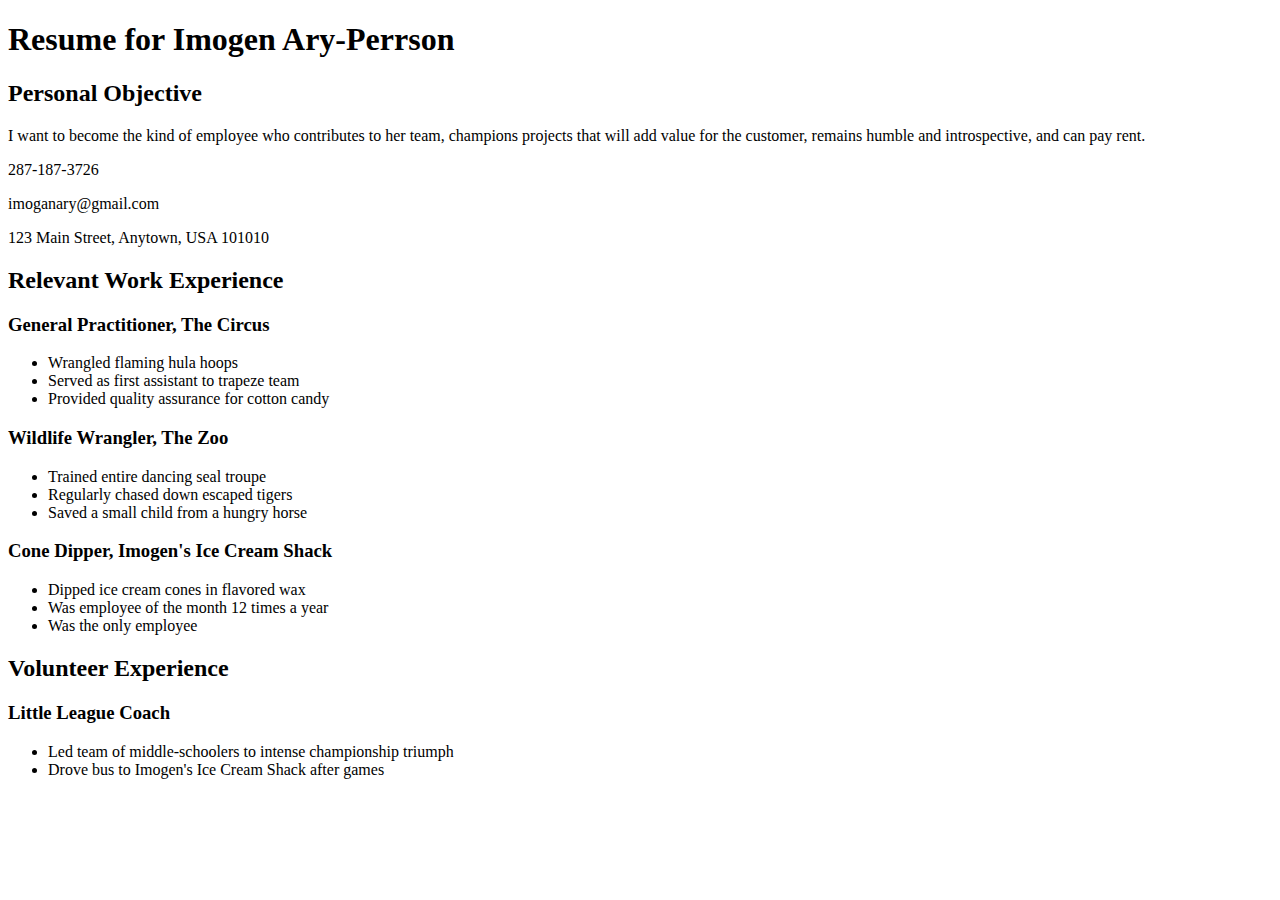
==== css/css-demo/index.html @ 462cc59d "Add link to fixed-contact.css in head" ====
<!DOCTYPE html>
<html>
<head>
  <title>Resume</title>
  <!-- We're using Google Fonts, which you can also do on your sites, but you don't need to know how for any assessments in this unit. -->
  <link href='https://fonts.googleapis.com/css?family=Dancing+Script' rel='stylesheet' type='text/css'>
  <link rel="stylesheet" href="styles/elegant-styles.css" type="text/css">
  <link rel="stylesheet" href="styles/fixed-contact.css" type="text/css">
</head>
<body>
  <h1 id="resume-title">Resume for Imogen Ary-Perrson</h1>
  <section id="personal-objective">
    <h2>Personal Objective</h2>
    <p>I want to become the kind of employee who contributes to her team, champions projects that will add value for the customer, remains humble and introspective, and can pay rent.</p>
  </section>
  <section id="contact-info">
    <p>287-187-3726</p>
    <p>imoganary@gmail.com</p>
    <p>123 Main Street, Anytown, USA 101010</p>
  </section>

  <section id="work-experience">
    <h2 class="experience-category">Relevant Work Experience</h2>
    <section class="job">
      <h3>General Practitioner, The Circus</h3>
      <ul>
        <li>Wrangled flaming hula hoops</li>
        <li>Served as first assistant to trapeze team</li>
        <li class="featured">Provided quality assurance for cotton candy</li>
      </ul>
    </section>
    <section class="job">
      <h3>Wildlife Wrangler, The Zoo</h3>
      <ul>
        <li>Trained entire dancing seal troupe</li>
        <li>Regularly chased down escaped tigers</li>
        <li class="featured">Saved a small child from a hungry horse</li>
      </ul>
    </section>
    <section class="job">
      <h3>Cone Dipper, Imogen's Ice Cream Shack</h3>
      <ul>
        <li>Dipped ice cream cones in flavored wax</li>
        <li class="featured">Was employee of the month 12 times a year</li>
        <li>Was the only employee</li>
      </ul>
    </section>
  </section>

  <section id="volunteer-experience">
    <h2 class="experience-category">Volunteer Experience</h1>
    <section class="volunteer-gig">
      <h3>Little League Coach</h3>
      <ul>
        <li>Led team of middle-schoolers to intense championship triumph</li>
        <li>Drove bus to Imogen's Ice Cream Shack after games</li>
      </ul>
    </section>
  </section>
</body>
</html>
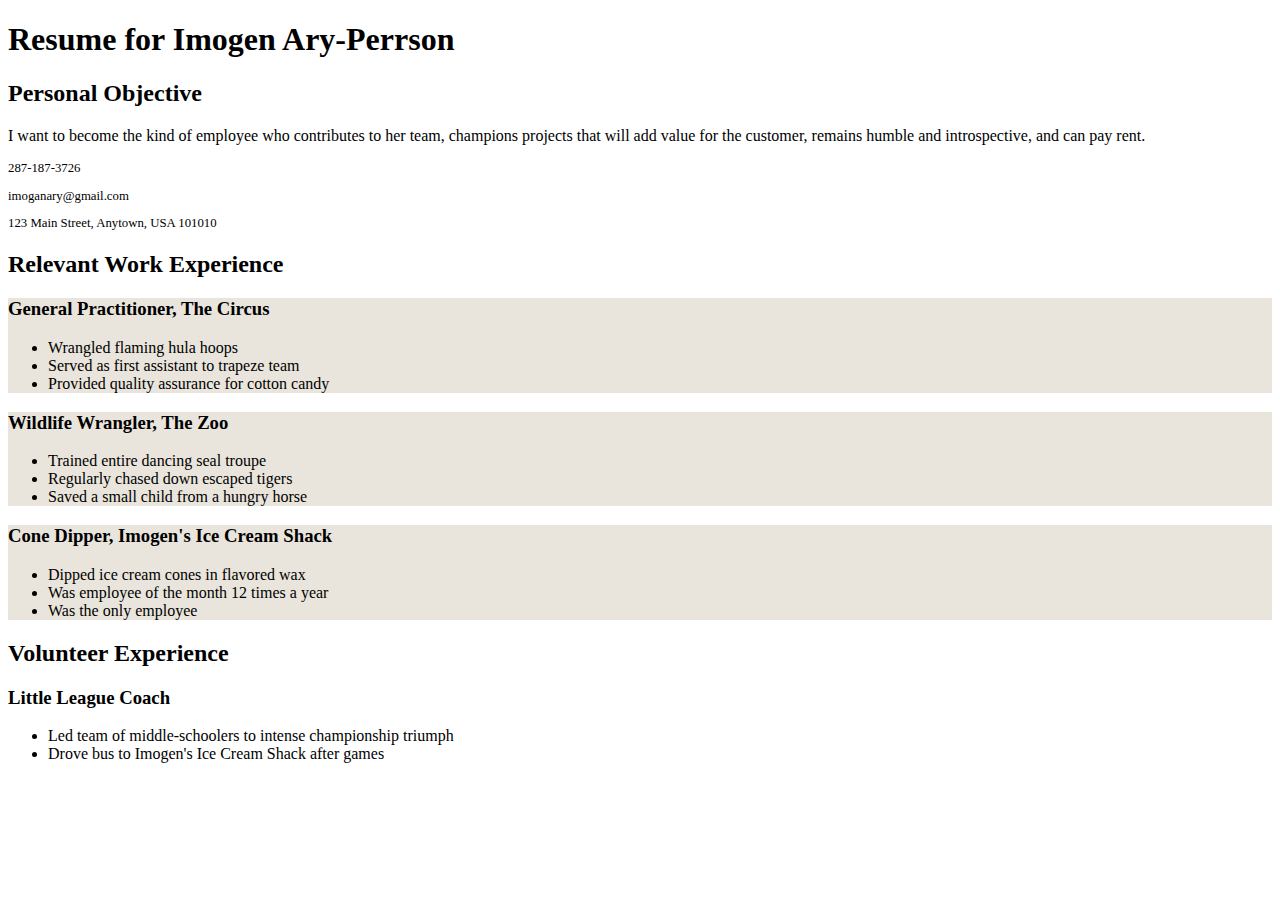
==== commit 96a40f02: "Add class 'Quals' for relevant work experience" ====
--- a/css/css-demo/index.html
+++ b/css/css-demo/index.html
@@ -6,6 +6,7 @@
   <link href='https://fonts.googleapis.com/css?family=Dancing+Script' rel='stylesheet' type='text/css'>
   <link rel="stylesheet" href="styles/elegant-styles.css" type="text/css">
   <link rel="stylesheet" href="styles/fixed-contact.css" type="text/css">
+  <link rel="stylesheet" href="styles/practice.css" type="text/css">
 </head>
 <body>
   <h1 id="resume-title">Resume for Imogen Ary-Perrson</h1>
--- a/css/css-demo/styles/practice.css
+++ b/css/css-demo/styles/practice.css
@@ -0,0 +1,8 @@
+section#contact-info {
+  font-size: .8em;
+}
+
+section.job {
+  background-color: #e9e5dc;
+  border-bottom-right-radius: : 25px;
+}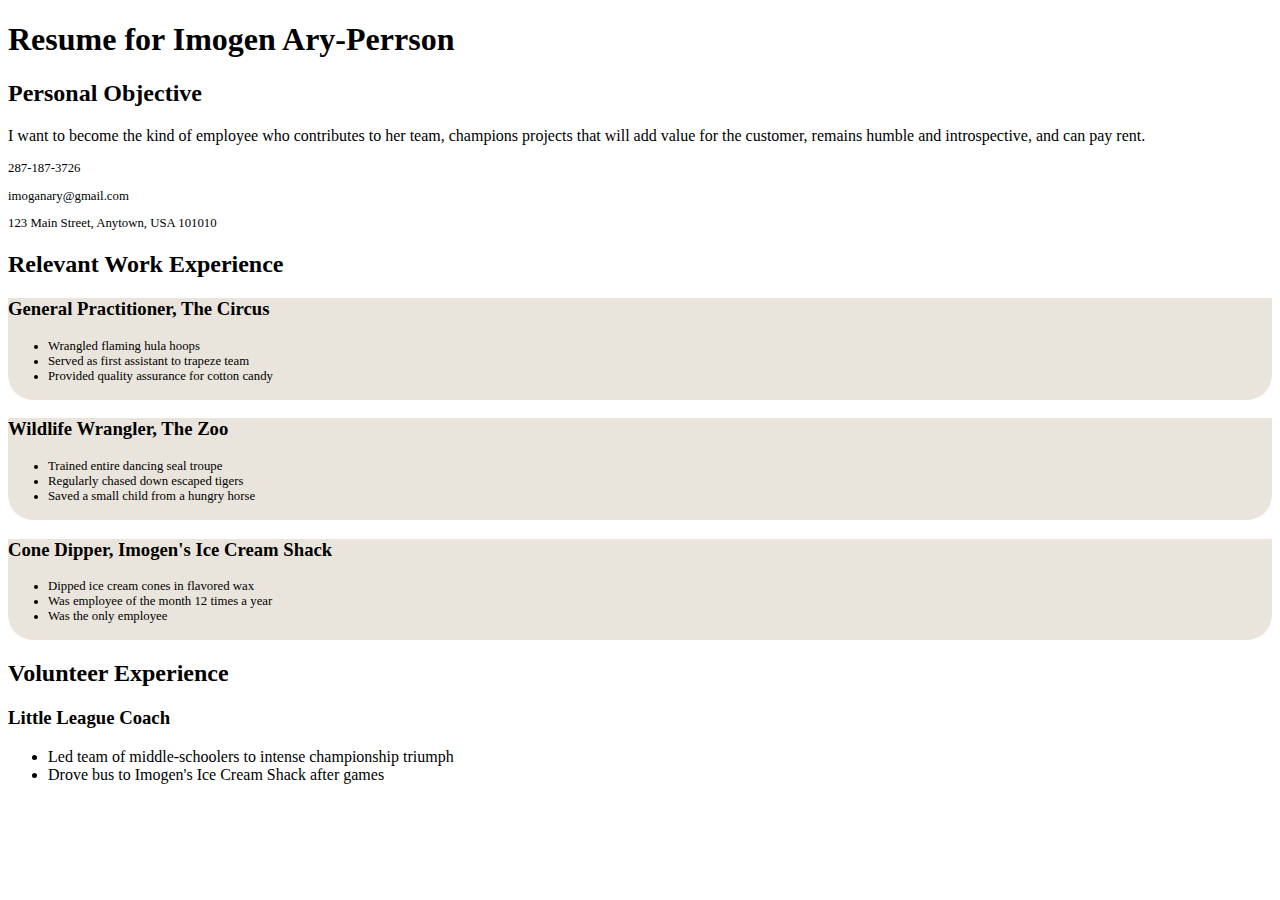
==== commit 8e88a3e5: "Add blank row at bottom" ====
--- a/css/css-demo/index.html
+++ b/css/css-demo/index.html
@@ -24,27 +24,33 @@
     <h2 class="experience-category">Relevant Work Experience</h2>
     <section class="job">
       <h3>General Practitioner, The Circus</h3>
+      <section class="quals">
       <ul>
         <li>Wrangled flaming hula hoops</li>
         <li>Served as first assistant to trapeze team</li>
         <li class="featured">Provided quality assurance for cotton candy</li>
+      </section>
       </ul>
     </section>
     <section class="job">
       <h3>Wildlife Wrangler, The Zoo</h3>
+      <section class="quals">
       <ul>
         <li>Trained entire dancing seal troupe</li>
         <li>Regularly chased down escaped tigers</li>
         <li class="featured">Saved a small child from a hungry horse</li>
+      </section>
       </ul>
     </section>
     <section class="job">
       <h3>Cone Dipper, Imogen's Ice Cream Shack</h3>
+      <section class="quals"> 
       <ul>
         <li>Dipped ice cream cones in flavored wax</li>
         <li class="featured">Was employee of the month 12 times a year</li>
         <li>Was the only employee</li>
       </ul>
+    </section>
     </section>
   </section>
 
--- a/css/css-demo/styles/practice.css
+++ b/css/css-demo/styles/practice.css
@@ -4,5 +4,11 @@
 
 section.job {
   background-color: #e9e5dc;
-  border-bottom-right-radius: : 25px;
+  border-bottom-right-radius: 25px;
+  border-bottom-left-radius: 25px;
+  padding-bottom: 3px;
+}
+
+section.quals {
+  font-size: .8em;
 }